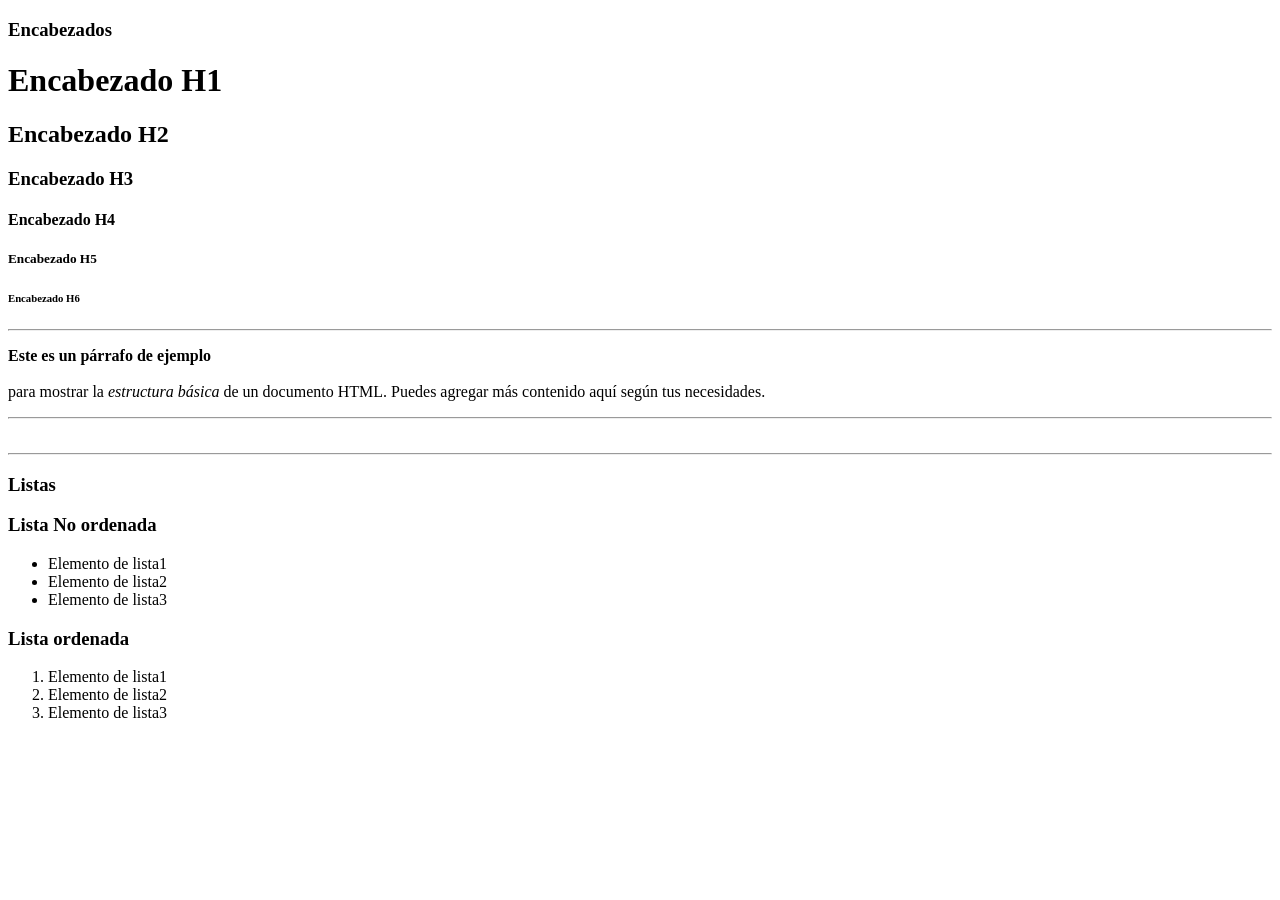
==== 22400636_Gilberto_Antonio_Parra_Avalos/U2/base.html @ b0d31a1a "aaaa" ====
<!DOCTYPE html>
<html lang="es">
<head>
    <meta charset="UTF-8">
    
    <title>Estructura Base</title>
</head>
<body>
<h3>Encabezados</h3>
<h1>Encabezado H1</h1>
<h2>Encabezado H2</h2>
<h3>Encabezado H3</h3>
<h4>Encabezado H4</h4>
<h5>Encabezado H5</h5>
<h6>Encabezado H6</h6>
<hr>
<p><strong>Este es un párrafo de ejemplo</strong><br><br> para mostrar la <em>estructura básica</em> de un documento HTML. Puedes agregar más contenido aquí según tus necesidades.</p>
<hr>
<img width="300" src="https://tse4.mm.bing.net/th/id/OIP.dOfIBvSTsQCeoriBN5uMYwHaFj?rs=1&pid=ImgDetMain&o=7&rm=3" alt="">
<hr>
<h3>Listas</h3>
<h3>Lista No ordenada</h3>
<ul>
    <li>Elemento de lista1</li>
    <li>Elemento de lista2</li>
    <li>Elemento de lista3</li>
</ul>
<h3>Lista ordenada</h3>
<ol>
    <li>Elemento de lista1</li>
    <li>Elemento de lista2</li>
    <li>Elemento de lista3</li>
</ol>
</body>
</html>
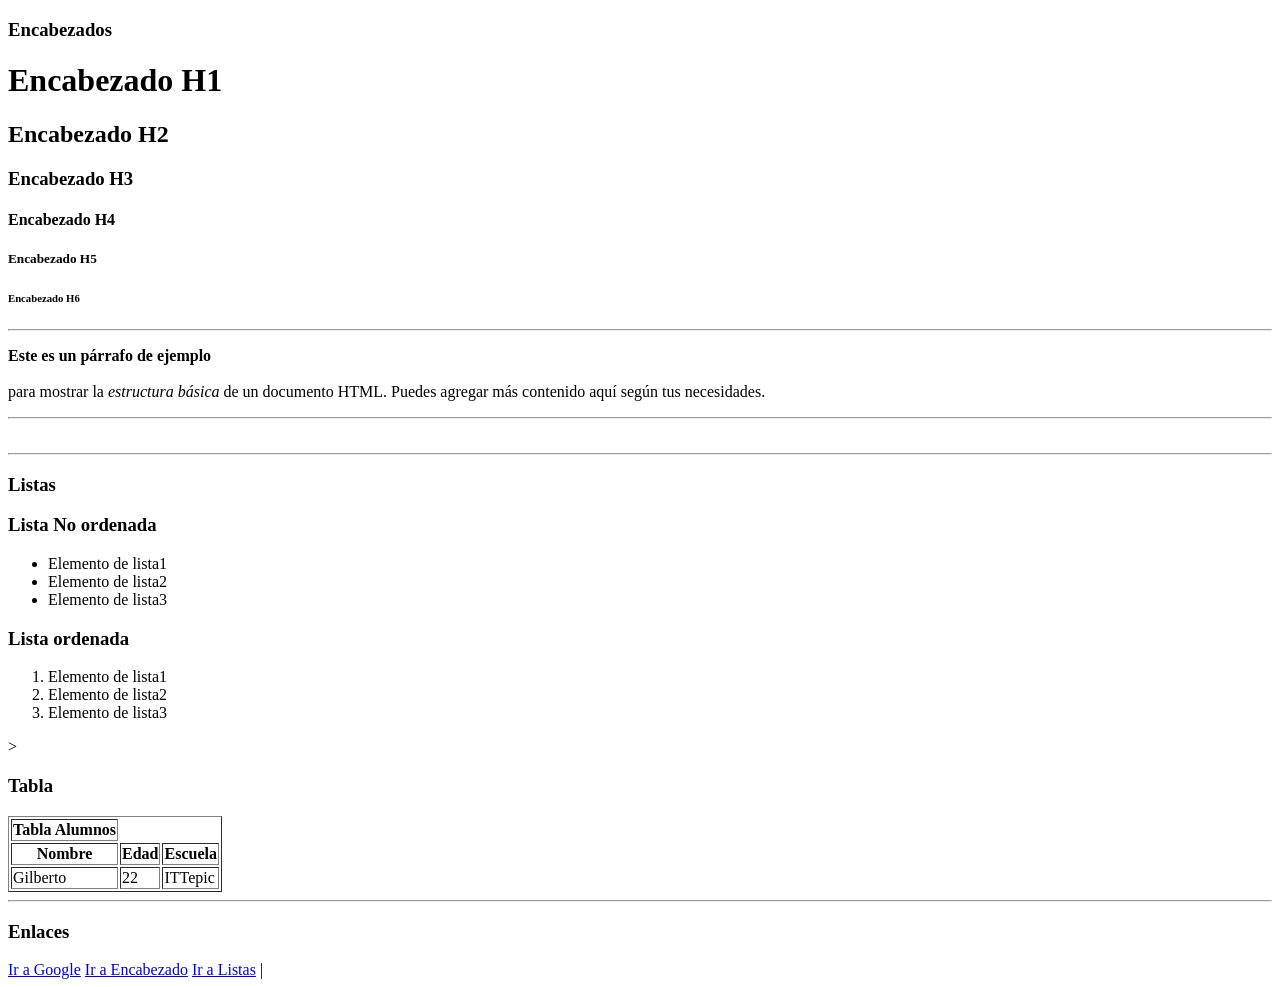
==== commit d68ca613: "sda" ====
--- a/22400636_Gilberto_Antonio_Parra_Avalos/U2/base.html
+++ b/22400636_Gilberto_Antonio_Parra_Avalos/U2/base.html
@@ -6,7 +6,7 @@
     <title>Estructura Base</title>
 </head>
 <body>
-<h3>Encabezados</h3>
+<h3 id="encabezados">Encabezados</h3>
 <h1>Encabezado H1</h1>
 <h2>Encabezado H2</h2>
 <h3>Encabezado H3</h3>
@@ -18,7 +18,7 @@
 <hr>
 <img width="300" src="https://tse4.mm.bing.net/th/id/OIP.dOfIBvSTsQCeoriBN5uMYwHaFj?rs=1&pid=ImgDetMain&o=7&rm=3" alt="">
 <hr>
-<h3>Listas</h3>
+<h3 id="listas">Listas</h3>
 <h3>Lista No ordenada</h3>
 <ul>
     <li>Elemento de lista1</li>
@@ -30,6 +30,29 @@
     <li>Elemento de lista1</li>
     <li>Elemento de lista2</li>
     <li>Elemento de lista3</li>
-</ol>
+</ol>>
+<h3>Tabla</h3>
+
+<table border="1">
+    <tr colspan="3">
+        <th>Tabla Alumnos</th>
+    <tr>
+        <th>Nombre</th>
+        <th>Edad</th>
+        <th>Escuela</th>
+    </tr>
+    <tr>
+        <td>Gilberto</td>
+        <td>22</td>
+        <td>ITTepic</td>
+    </tr>
+   
+</table>
+<hr>
+<h3>Enlaces</h3>
+<a href="https://www.google.com.mx/" target="_blank" title="Ir a Google">Ir a Google</a>
+<a href="#encabezados">Ir a Encabezado</a>
+<a href="#listas">Ir a Listas</a>
+|
 </body>
 </html>
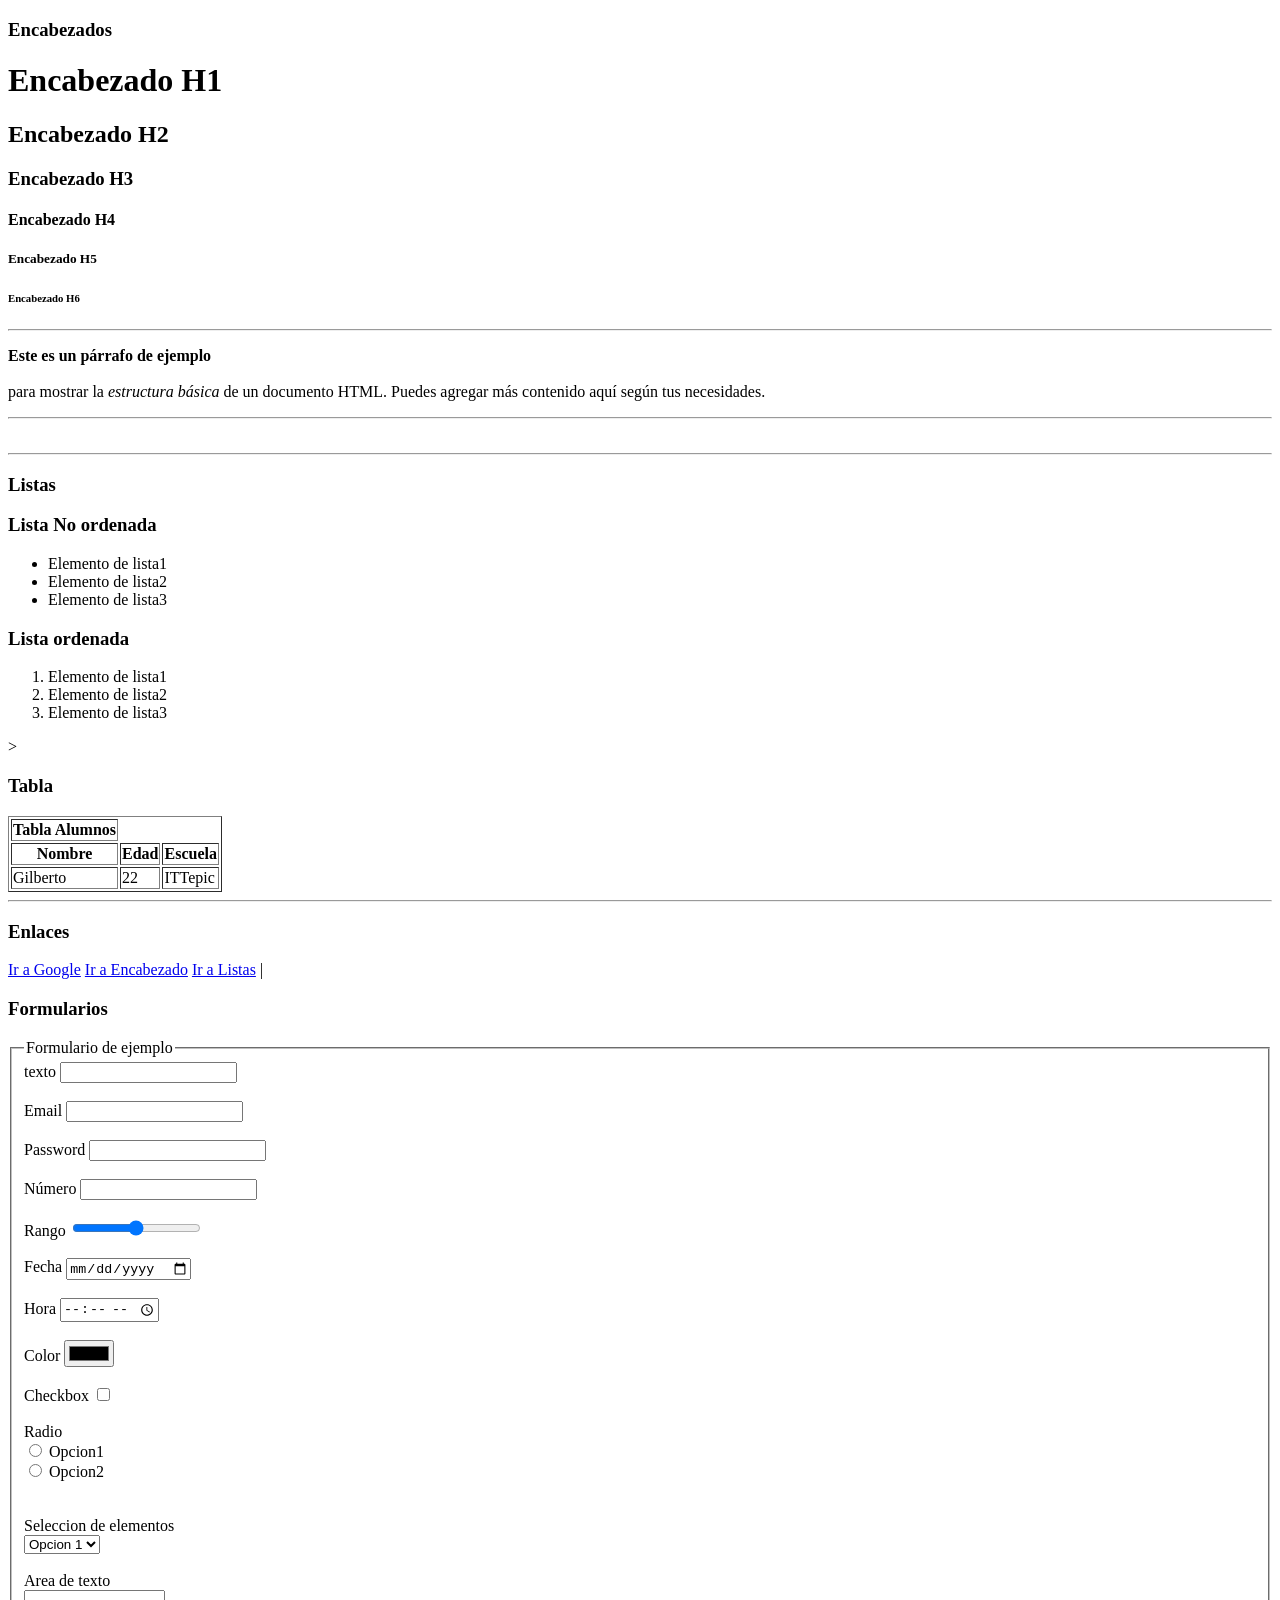
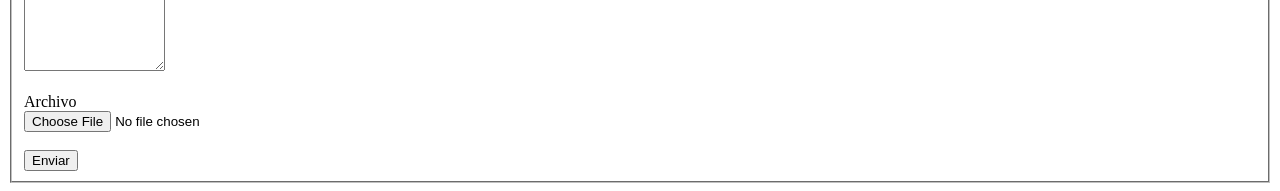
==== commit e7c6ff1a: "dsa" ====
--- a/22400636_Gilberto_Antonio_Parra_Avalos/U2/base.html
+++ b/22400636_Gilberto_Antonio_Parra_Avalos/U2/base.html
@@ -53,6 +53,58 @@
 <a href="https://www.google.com.mx/" target="_blank" title="Ir a Google">Ir a Google</a>
 <a href="#encabezados">Ir a Encabezado</a>
 <a href="#listas">Ir a Listas</a>
-|
+|<h3    id="formularios">Formularios</h3>
+<form>  
+    <fieldset>  
+        <legend>Formulario de ejemplo</legend>  
+        <label>texto </label>  
+        <input type="text" > 
+        <br><br>
+         <label> Email </label>  
+        <input type="email">
+        <br><br>
+        <label> Password </label>  
+        <input type="password">
+        <br><br>  
+         <label> Número </label>  
+        <input type="number">
+        <br><br>  
+         <label> Rango </label>
+        <input type="range">
+        <br><br>  
+         <label> Fecha </label>
+        <input type="date">
+        <br><br>  
+        <label> Hora </label>
+        <input type="time">
+        <br><br>
+        <label> Color </label>
+        <input type="color">
+        <br><br>
+        <label> Checkbox </label>
+        <input type="checkbox">
+        <br><br>
+        <label> Radio </label> <br>
+        <input type="radio">
+        <label> Opcion1 </label><br>
+        <input type="radio">
+        <label> Opcion2 </label><br>
+        <br><br>
+        <label> Seleccion de elementos </label><br>
+        <select>
+            <option>Opcion 1</option>
+            <option>Opcion 2</option>
+            <option>Opcion 3</option>
+        </select>
+        <br><br>
+        <label> Area de texto </label><br>
+        <textarea rows="5" cols="15"></textarea>
+        <br><br>
+        <label> Archivo </label><br>
+        <input type="file">
+        <br><br>
+        <input type="submit" value="Enviar">
+    </fieldset>
+</form>
 </body>
 </html>
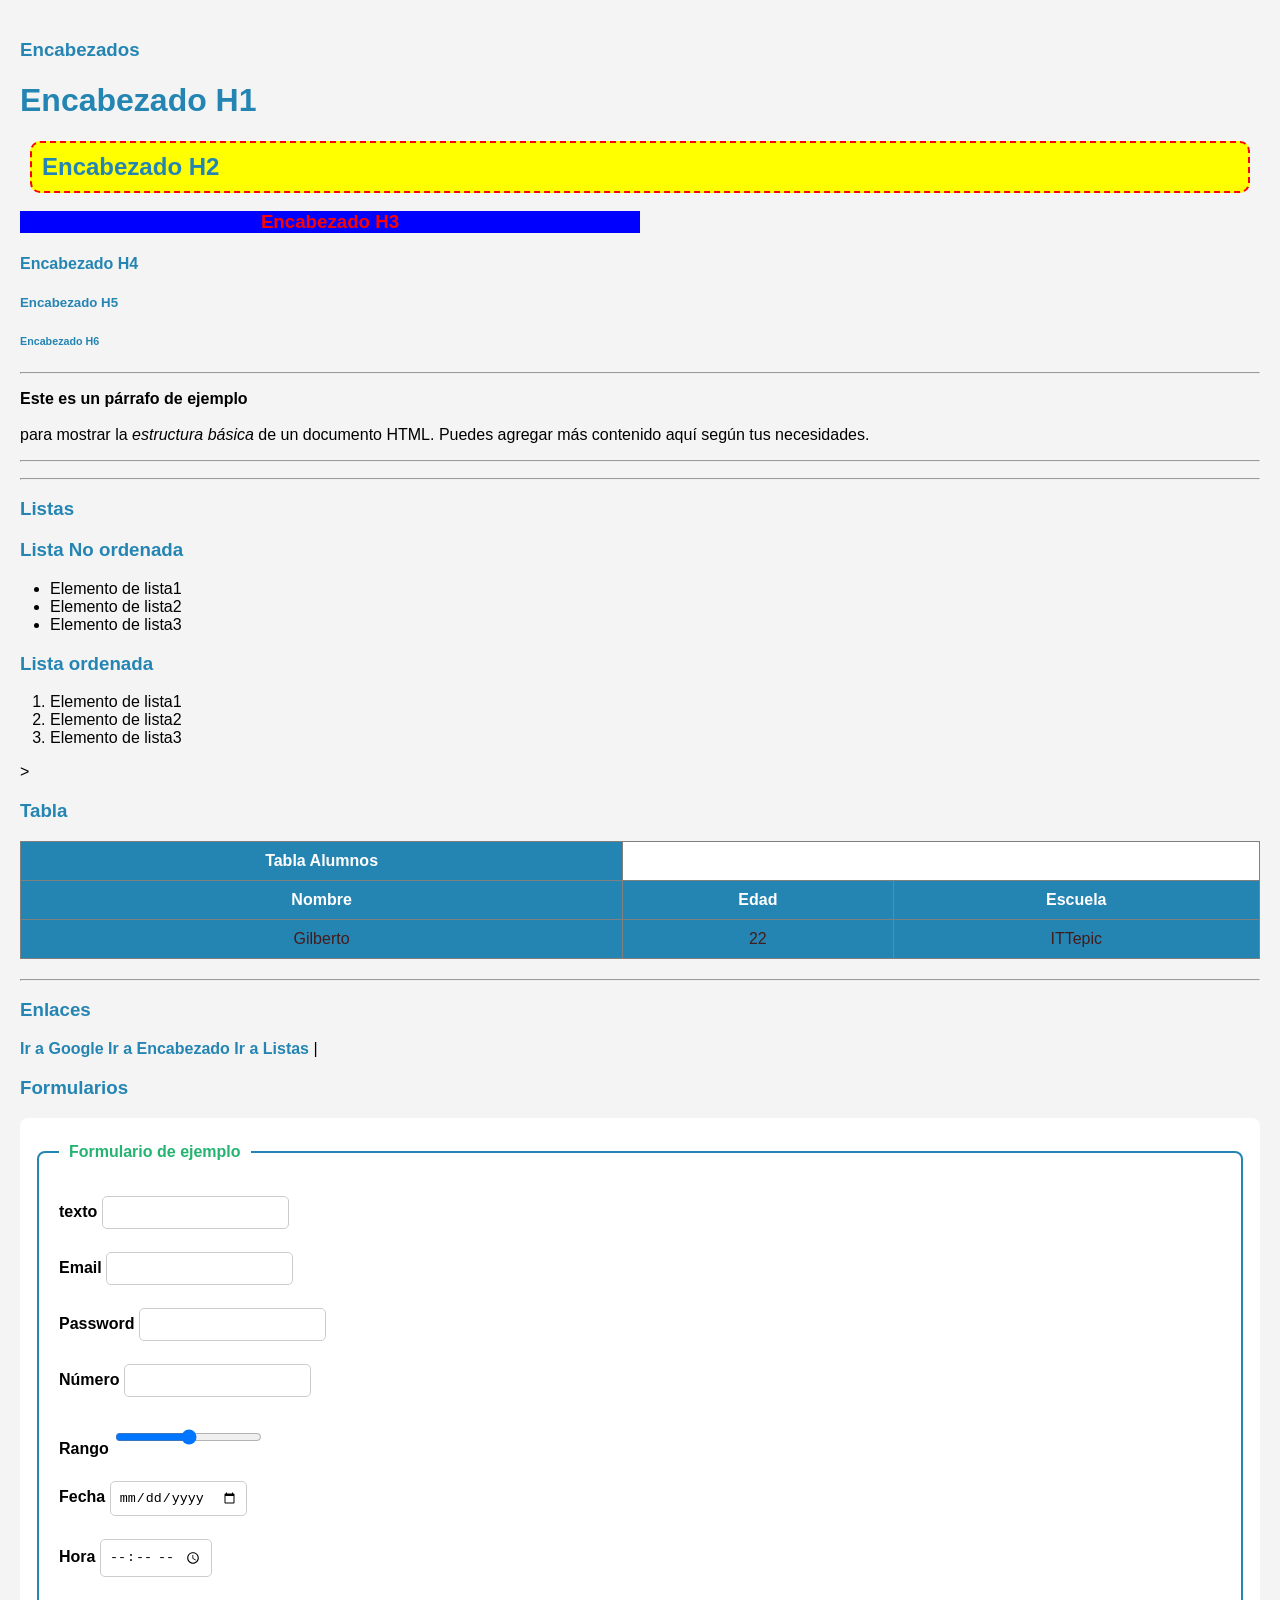
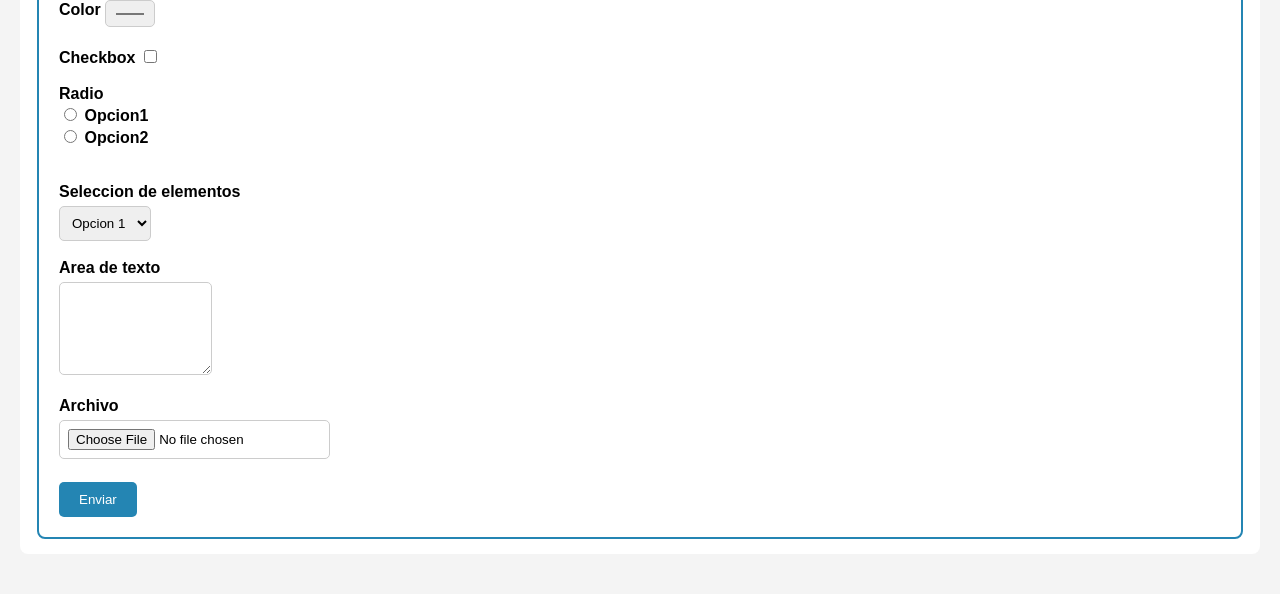
==== commit 15a11252: "ghg# Please enter the commit message for your changes. Lines starting" ====
--- a/22400636_Gilberto_Antonio_Parra_Avalos/U2/base.html
+++ b/22400636_Gilberto_Antonio_Parra_Avalos/U2/base.html
@@ -8,8 +8,8 @@
 <body>
 <h3 id="encabezados">Encabezados</h3>
 <h1>Encabezado H1</h1>
-<h2>Encabezado H2</h2>
-<h3>Encabezado H3</h3>
+<h2 style="background: yellow; padding: 10px; margin: 10px; border: 2px dashed red; border-radius: 10px;">Encabezado H2</h2>
+<h3 id="Encabezados" style="color: red; background: blue; width: 50%; text-align: center;">Encabezado H3</h3>
 <h4>Encabezado H4</h4>
 <h5>Encabezado H5</h5>
 <h6>Encabezado H6</h6>
@@ -103,8 +103,102 @@
         <label> Archivo </label><br>
         <input type="file">
         <br><br>
-        <input type="submit" value="Enviar">
+        <input type="submit" value="Enviar" class="boton">
     </fieldset>
 </form>
+
+
+<style>
+    body {
+        font-family: Arial, sans-serif;
+        background-color: #f4f4f4;
+        margin: 0;
+        padding: 20px;
+    }
+    div,form,table {
+        background-color: #fff;
+        padding: 15px;
+        margin-bottom: 20px;
+        border-radius: 8px;
+
+    }
+    h1, h2, h3, h4, h5, h6 {
+        color: #2485b3;
+    }
+    img {
+        width: 300px;
+        border-radius: 10px;
+        display: block;
+        margin:  auto;
+    }
+    ul,ol {
+        padding-left: 30px;
+    }
+    table {
+        width: 100%;
+        border-collapse: collapse;
+        text-align: center;
+    }
+    th {
+       background-color: #2485b3;
+        color: #fff;
+        padding: 10px;
+    }
+    td {
+        background-color: #2485b3;
+        color: #441b1b;
+        padding: 10px;
+    }
+    a {
+        color: #2485b3;
+        text-decoration: none;
+font-weight:bold
+}
+a:hover {
+        text-decoration: underline;
+        color: #f70202;
+    }
+    fieldset {
+        border: 2px solid #2485b3;
+        padding: 20px;
+        border-radius: 8px;
+    }
+    legend {
+        font-weight: bold;
+        color: #24b370;
+        padding: 10px;
+    }
+    label {
+     
+        font-weight: bold;
+    }
+    input,select,textarea {
+        
+        padding: 8px;
+        margin-top: 5px;
+        border: 1px solid #ccc;
+        border-radius: 5px;
+    }
+    input[type="submit"],input[type="reset"] {
+        background-color: #2485b3;
+        color: #fff;
+        border: none;
+        cursor: pointer;
+    }
+    .boton {
+        background-color: #2485b3;
+        color: #fff;
+        padding: 10px 20px;
+        border: none;
+        border-radius: 5px;
+        cursor: pointer;
+    }
+</style>
+
+
+
+
+
+
 </body>
 </html>
